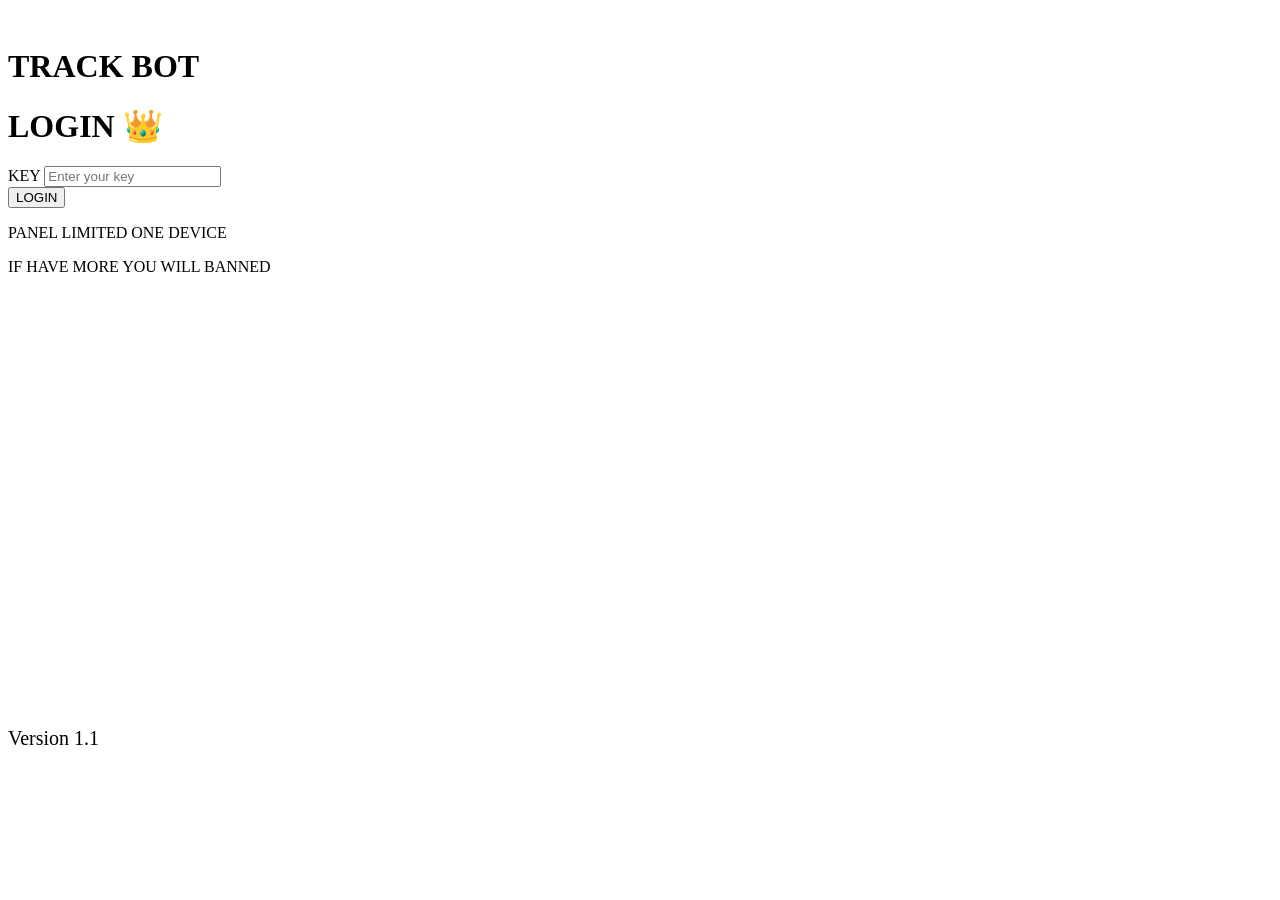
==== index.html @ 29e8bd82 "Add files via upload" ====
<!DOCTYPE html>
<html lang="en">
<head>
    <meta charset="UTF-8">
    <meta name="viewport" content="width=device-width, initial-scale=1.0">
    <title>TienBoRai</title>
    <link rel="stylesheet" href="./styles/style.css">
    <link rel="manifest" href="/manifest.json">

    <style>
        .message {
            margin-top: 10px;
            font-size: 16px;
            text-align: center;
        }
        .success {
            color: green;
        }
        .error {
            color: red;
        }
    </style>
</head>
<body>
    <div class="container">
        <!-- Splash Screen -->
        <div class="splash-screen" id="splashScreen">
            <div class="logo">
                <div class="target">
                    <div class="circle circle1"></div>
                    <div class="circle circle2"></div>
                    <div class="circle circle3"></div>
                    <div class="center-dot"></div>
                    <div class="crosshair crosshair-horizontal"></div>
                    <div class="crosshair crosshair-vertical"></div>
                </div>
                <div class="crown" style="transform: rotate(30deg);">👑</div>
            </div>
            <h1>TRACK BOT</h1>
            <p style="position: fixed; bottom: 130px; font-size: 20px;">Version 1.1</p>
        </div>

        <!-- Login Screen -->
        <div class="login-screen" id="loginScreen">
            <h1>LOGIN
                <span class="crown" style="transform: rotate(30deg);">👑</span>
            </h1>
            <div class="input-container">
                <label>KEY</label>
                <input type="text" id="keyInput" placeholder="Enter your key">
                <div class="login-button">
                    <button onclick="checkKey()">LOGIN</button>
                </div>
            </div>
            <div class="message" id="message"></div>
            <div class="warning">
                <div class="triangle"></div>
                <p>PANEL LIMITED ONE DEVICE</p>
                <p>IF HAVE MORE YOU WILL BANNED</p>
            </div>
        </div>
    </div>
    <script>
        // Lấy hoặc tạo deviceID từ localStorage
        let deviceID = localStorage.getItem('deviceID');
        if (!deviceID) {
            deviceID = crypto.randomUUID ? crypto.randomUUID() : 'device-' + Date.now();
            localStorage.setItem('deviceID', deviceID);
        }

        // Kiểm tra key bằng cách gọi API backend
        async function checkKey() {
            const keyInput = document.getElementById('keyInput').value;
            const messageDiv = document.getElementById('message');

            try {
                const response = await fetch('https://api-keys-6a7x.onrender.com/login', {
                    method: 'POST',
                    headers: {
                        'Content-Type': 'application/json',
                    },
                    body: JSON.stringify({ key: keyInput, deviceID }),
                });

                const result = await response.json();
                messageDiv.textContent = result.message;

                if (response.status === 200) {
                    messageDiv.className = 'message success';
                    localStorage.setItem('isLoggedIn', 'true');
                    localStorage.setItem('loggedInKey', keyInput);
                    setTimeout(() => {
                        window.location.href = 'menu/menu.html';
                    }, 1000); 
                } else {
                    messageDiv.className = 'message error';
                }
            } catch (error) {
                messageDiv.textContent = 'Không Thể Kết Nôí Đến Server!';
                messageDiv.className = 'message error';
            }
        }

        setTimeout(() => {
            const splashScreen = document.getElementById('splashScreen');
            const loginScreen = document.getElementById('loginScreen');
            
            splashScreen.classList.add('fade-out');
            
            setTimeout(() => {
                splashScreen.style.display = 'none';
                loginScreen.style.display = 'flex';
                loginScreen.classList.add('fade-in');
            }, 500);
        }, 3000);

    </script>
    <script>
        if ('serviceWorker' in navigator) {
          navigator.serviceWorker.register('/js/sw.js').then(() => {
            console.log('Service Worker registered');
          });
        }
      </script>
</body>
</html>
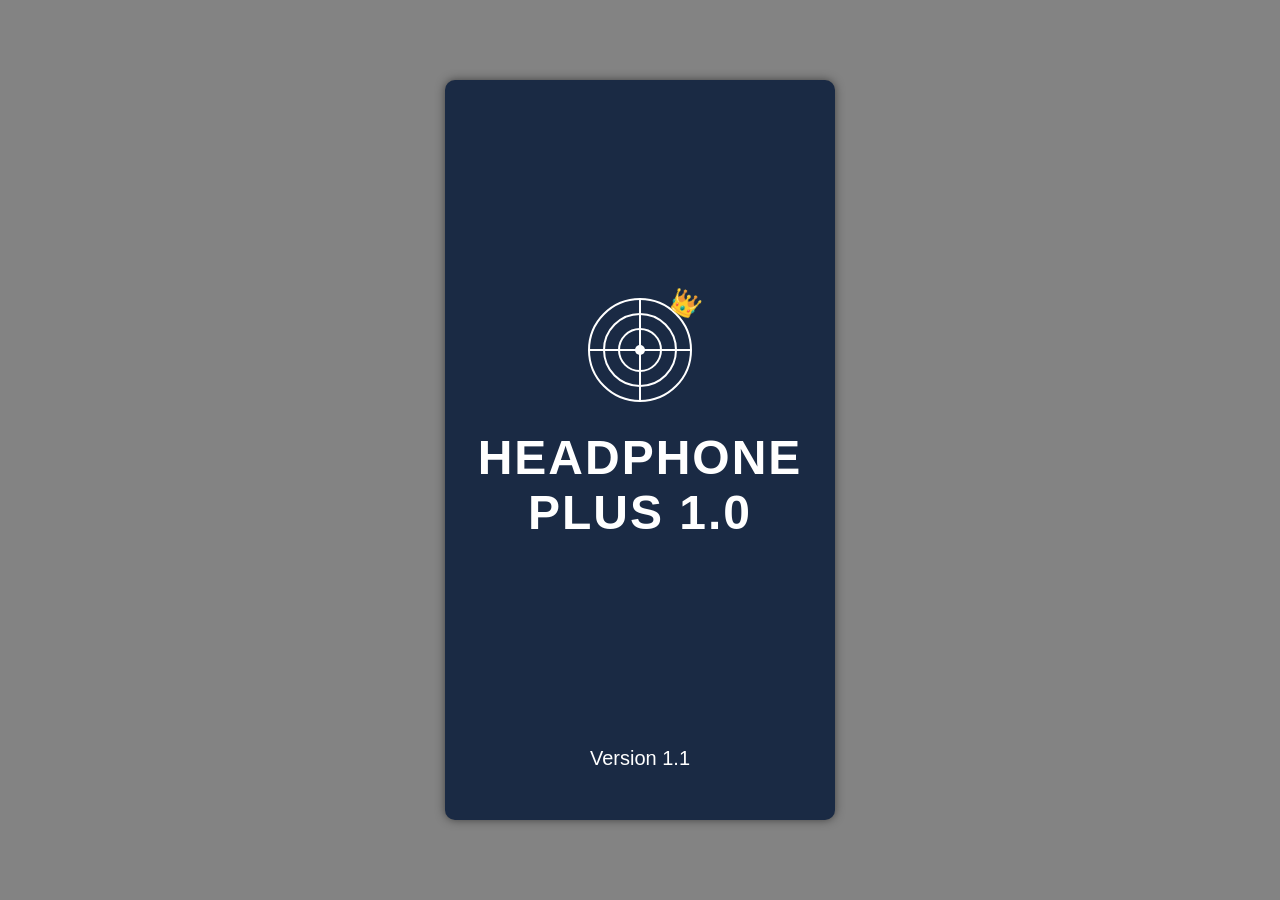
==== commit 56450b0a: "Update index.html" ====
--- a/index.html
+++ b/index.html
@@ -3,7 +3,7 @@
 <head>
     <meta charset="UTF-8">
     <meta name="viewport" content="width=device-width, initial-scale=1.0">
-    <title>TienBoRai</title>
+    <title>HEADPHONE PLUS 1.0</title>
     <link rel="stylesheet" href="./styles/style.css">
     <link rel="manifest" href="/manifest.json">
 
@@ -36,27 +36,27 @@
                 </div>
                 <div class="crown" style="transform: rotate(30deg);">👑</div>
             </div>
-            <h1>TRACK BOT</h1>
+            <h1>HEADPHONE PLUS 1.0</h1>
             <p style="position: fixed; bottom: 130px; font-size: 20px;">Version 1.1</p>
         </div>
 
         <!-- Login Screen -->
         <div class="login-screen" id="loginScreen">
-            <h1>LOGIN
+            <h1>NHẬP KEY
                 <span class="crown" style="transform: rotate(30deg);">👑</span>
             </h1>
             <div class="input-container">
                 <label>KEY</label>
-                <input type="text" id="keyInput" placeholder="Enter your key">
+                <input type="text" id="keyInput" placeholder="Nhập Key Vào Đây">
                 <div class="login-button">
-                    <button onclick="checkKey()">LOGIN</button>
+                    <button onclick="checkKey()">KÍCH HOẠT APP</button>
                 </div>
             </div>
             <div class="message" id="message"></div>
             <div class="warning">
                 <div class="triangle"></div>
-                <p>PANEL LIMITED ONE DEVICE</p>
-                <p>IF HAVE MORE YOU WILL BANNED</p>
+                <p>KEY CHỈ SỬ DỤNG ĐƯỢC TRÊN MỘT THIẾT BỌ</p>
+                <p>KHÔNG CHIA SẼ KEY NẾU PHÁT HIỆN SẼ CẤM KEY ĐÓ</p>
             </div>
         </div>
     </div>
--- a/styles/style.css
+++ b/styles/style.css
@@ -0,0 +1,276 @@
+body {
+    margin: 0;
+    height: 100vh;
+    display: flex;
+    justify-content: center;
+    align-items: center;
+    background-color: #838383;
+    font-family: Arial, sans-serif;
+}
+
+.container {
+    width: 350px;
+    padding: 20px;
+    height: 700px;
+    background-color: #1a2a44;
+    border-radius: 10px;
+    box-shadow: 0 0 10px rgba(0, 0, 0, 0.5);
+    text-align: center;
+    color: white;
+}
+
+/* Splash Screen Styles */
+.splash-screen {
+    margin-top: 200px;
+    display: flex;
+    justify-content: center;
+    align-items: center;
+    flex-direction: column;
+    opacity: 1;
+    transition: opacity 0.5s ease-in-out;
+}
+
+.splash-screen.fade-out {
+    opacity: 0;
+}
+
+.logo {
+    position: relative;
+    margin-bottom: 20px;
+    animation: scaleUp 1.5s ease-in-out infinite;
+}
+
+.target {
+    position: relative;
+    width: 100px;
+    height: 100px;
+}
+
+.circle {
+    position: absolute;
+    border: 2px solid white;
+    border-radius: 50%;
+    top: 50%;
+    left: 50%;
+    transform: translate(-50%, -50%);
+    animation: rotate 4s linear infinite;
+}
+
+.circle1 { width: 100px; height: 100px; }
+.circle2 { width: 70px; height: 70px; animation-delay: 0.2s; }
+.circle3 { width: 40px; height: 40px; animation-delay: 0.4s; }
+
+.center-dot {
+    position: absolute;
+    width: 10px;
+    height: 10px;
+    background-color: white;
+    border-radius: 50%;
+    top: 50%;
+    left: 50%;
+    transform: translate(-50%, -50%);
+}
+
+.crosshair {
+    position: absolute;
+    background-color: white;
+    top: 50%;
+    left: 50%;
+}
+
+.crosshair-horizontal {
+    width: 100px;
+    height: 2px;
+    transform: translate(-50%, -50%);
+}
+
+.crosshair-vertical {
+    width: 2px;
+    height: 100px;
+    transform: translate(-50%, -50%);
+}
+
+.crown {
+    position: absolute;
+    font-size: 24px;
+    top: -10px;
+    right: -10px;
+}
+
+h1 {
+    font-size: 48px;
+    margin: 10px 0;
+    letter-spacing: 2px;
+    opacity: 0;
+    transform: translateY(20px);
+    animation: fadeInUp 1s ease forwards;
+    animation-delay: 0.5s;
+}
+@keyframes rainbow {
+    0% { background-position: 0%; }
+    50% { background-position: 50%; }
+    100% { background-position: 100%; }
+  }
+p {
+    font-size: 16px;
+    margin: 0;
+    opacity: 0;
+    animation: fadeIn 1s ease forwards;
+    animation-delay: 1s;
+}
+
+/* Login Screen Styles */
+.login-screen {
+    margin-top: 100px;
+    display: none;
+    flex-direction: column;
+    justify-content: center;
+    align-items: center;
+    color: white;
+    opacity: 0;
+    transition: opacity 0.5s ease-in-out;
+}
+
+.login-screen.fade-in {
+    opacity: 1;
+}
+
+.login-screen h1 {
+    font-size: 55px;
+    margin: 20px 0;
+    position: relative;
+    opacity: 0;
+    transform: translateX(-50px);
+    animation: slideInLeft 0.8s ease forwards;
+}
+
+.login-screen .crown {
+    position: absolute;
+    top: -10px;
+    right: -30px;
+}
+
+.input-container {
+    display: flex;
+    align-items: center;
+    margin: 50px 0 0 0;
+    opacity: 0;
+    transform: translateX(50px);
+    animation: slideInRight 0.8s ease forwards;
+    animation-delay: 0.3s;
+}
+
+.input-container label {
+    font-size: 24px;
+    margin-right: 10px;
+}
+
+.input-container input {
+    width: 170px;
+    height: 40px;
+    background-color: #000;
+    border: none;
+    border-radius: 20px;
+    color: white;
+    font-size: 16px;
+    text-align: center;
+}
+
+.login-button {
+    opacity: 0;
+    transform: translateX(50px);
+    animation: slideInRight 0.8s ease forwards;
+    animation-delay: 0.4s;
+}
+
+.login-button button {
+    width: 70px;
+    height: 40px;
+    background-color: #af5d00;
+    border: none;
+    border-radius: 20px;
+    color: white;
+    font-size: 16px;
+    cursor: pointer;
+    transition: background-color 0.3s ease;
+}
+
+.login-button button:hover {
+    background-color: #834600;
+}
+
+.warning {
+    display: flex;
+    flex-direction: column;
+    align-items: center;
+    margin-top: 150px;
+    opacity: 0;
+    transform: translateY(20px);
+    animation: bounceIn 0.8s ease forwards;
+    animation-delay: 0.6s;
+}
+
+.warning .triangle {
+    width: 0;
+    height: 0;
+    border-left: 30px solid transparent;
+    border-right: 30px solid transparent;
+    border-bottom: 60px solid #ff3333;
+    position: relative;
+    margin-bottom: 10px;
+}
+
+.warning .triangle::after {
+    content: "!";
+    position: absolute;
+    top: 20px;
+    left: 50%;
+    transform: translateX(-50%);
+    color: white;
+    font-size: 24px;
+    font-weight: bold;
+}
+
+.warning p {
+    font-size: 14px;
+    margin: 5px 0;
+    text-align: center;
+    animation: none;
+    opacity: 1; 
+}
+
+@keyframes scaleUp {
+    0%, 100% { transform: scale(1); }
+    50% { transform: scale(1.1); }
+}
+
+@keyframes rotate {
+    0% { transform: translate(-50%, -50%) rotate(0deg); }
+    100% { transform: translate(-50%, -50%) rotate(360deg); }
+}
+
+@keyframes fadeInUp {
+    0% { opacity: 0; transform: translateY(20px); }
+    100% { opacity: 1; transform: translateY(0); }
+}
+
+@keyframes fadeIn {
+    0% { opacity: 0; }
+    100% { opacity: 1; }
+}
+
+@keyframes slideInLeft {
+    0% { opacity: 0; transform: translateX(-50px); }
+    100% { opacity: 1; transform: translateX(0); }
+}
+
+@keyframes slideInRight {
+    0% { opacity: 0; transform: translateX(50px); }
+    100% { opacity: 1; transform: translateX(0); }
+}
+
+@keyframes bounceIn {
+    0% { opacity: 0; transform: translateY(20px); }
+    50% { opacity: 1; transform: translateY(-10px); }
+    100% { opacity: 1; transform: translateY(0); }
+}
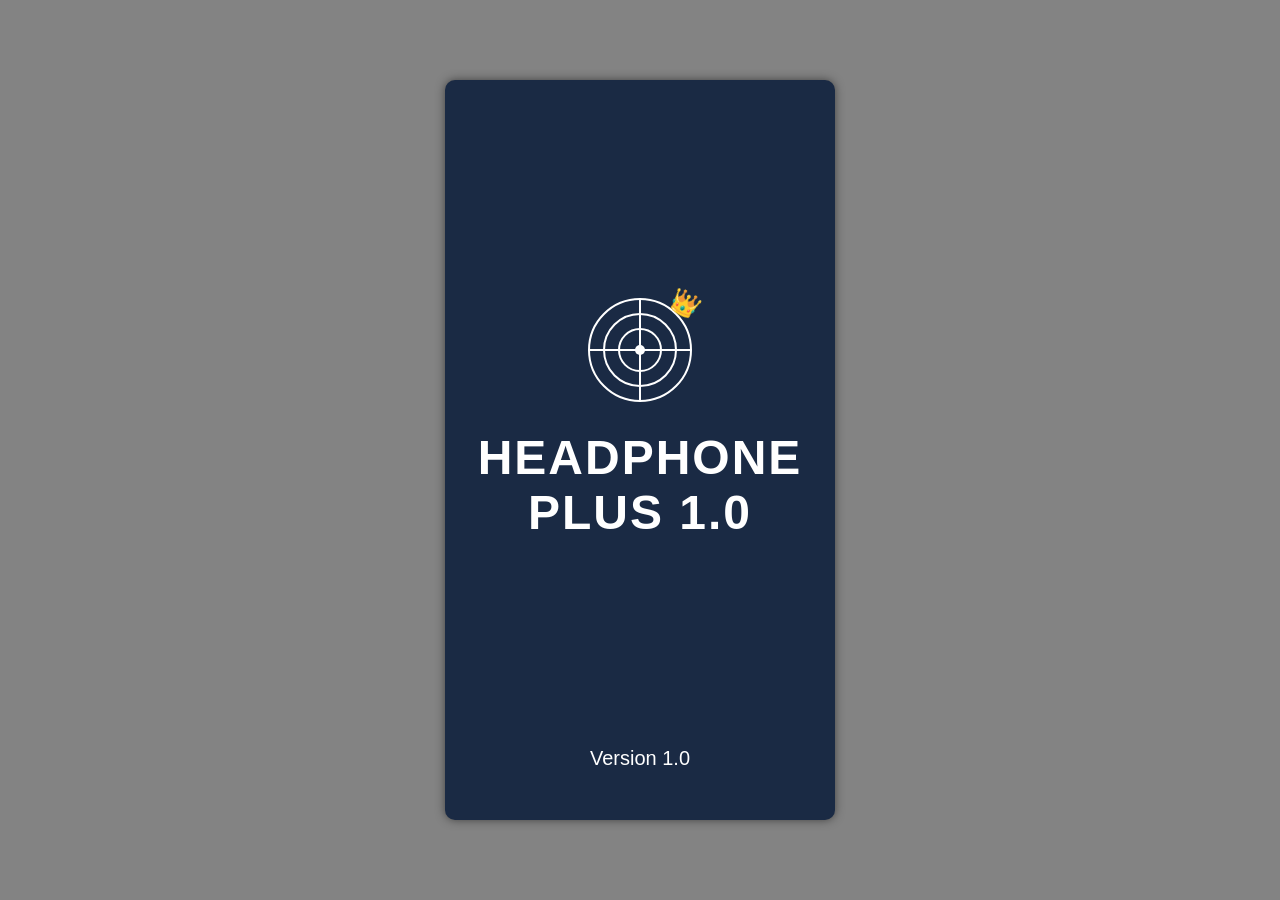
==== commit 8040b6d5: "Update index.html" ====
--- a/index.html
+++ b/index.html
@@ -3,7 +3,7 @@
 <head>
     <meta charset="UTF-8">
     <meta name="viewport" content="width=device-width, initial-scale=1.0">
-    <title>HEADPHONE PLUS 1.0</title>
+    <title>Nguyenlong メ LiOS</title>
     <link rel="stylesheet" href="./styles/style.css">
     <link rel="manifest" href="/manifest.json">
 
@@ -37,7 +37,7 @@
                 <div class="crown" style="transform: rotate(30deg);">👑</div>
             </div>
             <h1>HEADPHONE PLUS 1.0</h1>
-            <p style="position: fixed; bottom: 130px; font-size: 20px;">Version 1.1</p>
+            <p style="position: fixed; bottom: 130px; font-size: 20px;">Version 1.0</p>
         </div>
 
         <!-- Login Screen -->
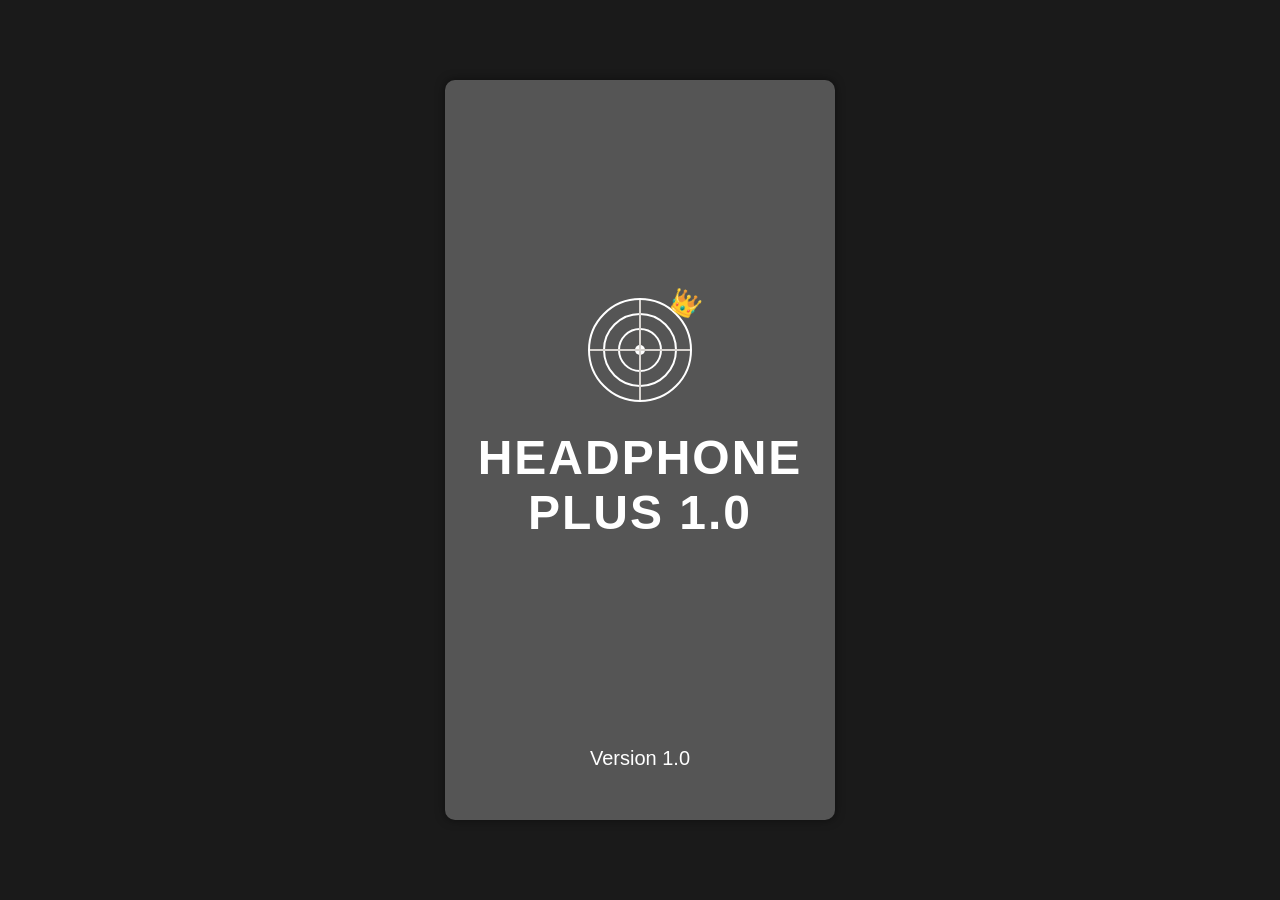
==== commit 53a27e43: "Update index.html" ====
--- a/index.html
+++ b/index.html
@@ -55,7 +55,7 @@
             <div class="message" id="message"></div>
             <div class="warning">
                 <div class="triangle"></div>
-                <p>KEY CHỈ SỬ DỤNG ĐƯỢC TRÊN MỘT THIẾT BỌ</p>
+                <p>KEY CHỈ SỬ DỤNG ĐƯỢC TRÊN MỘT THIẾT BỊ</p>
                 <p>KHÔNG CHIA SẼ KEY NẾU PHÁT HIỆN SẼ CẤM KEY ĐÓ</p>
             </div>
         </div>
--- a/styles/style.css
+++ b/styles/style.css
@@ -4,7 +4,7 @@
     display: flex;
     justify-content: center;
     align-items: center;
-    background-color: #838383;
+    background-color: #1A1A1A;
     font-family: Arial, sans-serif;
 }
 
@@ -12,7 +12,7 @@
     width: 350px;
     padding: 20px;
     height: 700px;
-    background-color: #1a2a44;
+    background-color: #555555;
     border-radius: 10px;
     box-shadow: 0 0 10px rgba(0, 0, 0, 0.5);
     text-align: center;
@@ -73,7 +73,7 @@
 
 .crosshair {
     position: absolute;
-    background-color: white;
+    background-color: #D7D3CF;
     top: 50%;
     left: 50%;
 }
@@ -186,17 +186,17 @@
 .login-button button {
     width: 70px;
     height: 40px;
-    background-color: #af5d00;
+    background-color: #D7D3CF;
     border: none;
     border-radius: 20px;
     color: white;
-    font-size: 16px;
+    font-size: 10px;
     cursor: pointer;
     transition: background-color 0.3s ease;
 }
 
 .login-button button:hover {
-    background-color: #834600;
+    background-color: #D7D3CF;
 }
 
 .warning {
@@ -273,4 +273,4 @@
     0% { opacity: 0; transform: translateY(20px); }
     50% { opacity: 1; transform: translateY(-10px); }
     100% { opacity: 1; transform: translateY(0); }
-}+}
